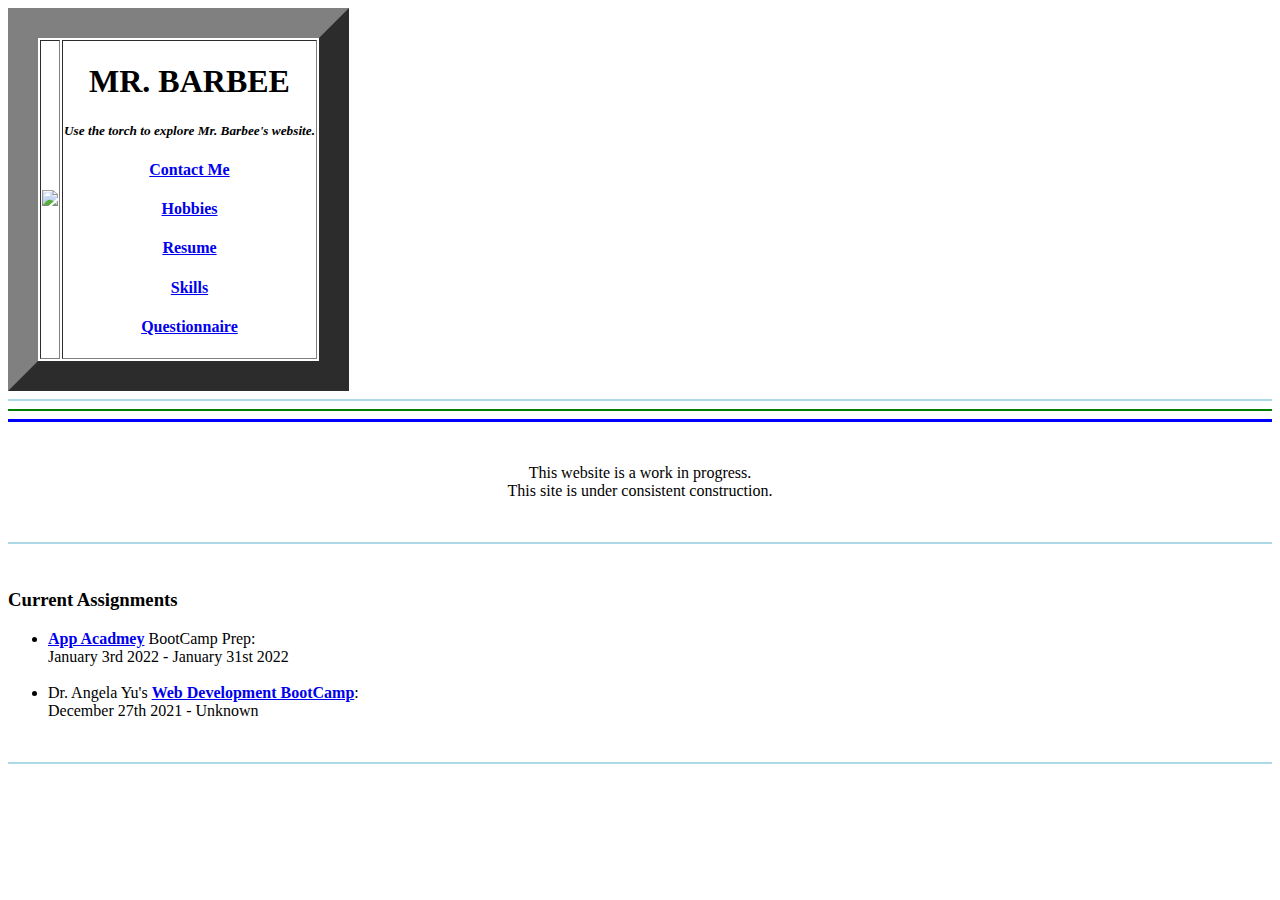
==== index.html @ 423e6048 "Initial Upload" ====
<!DOCTYPE html>
<html lang="en" dir="ltr">

<head>
  <meta charset="utf-8">
  <meta name="description" content="Mr.Barbee's website.">
  <!--Creates a description that can be viewed in a search engine-->
  <title>Mr. Barbee's Site</title>
  <!--<strong></strong> creates bold emphisis. Prefered over <b></b>-->
  <!--Creates a title that can be viewed in a search engine-->
</head>

<body>
  <table border="30">
    <tr>
      <td><img src="C:\Users\dwbar\Desktop\FullStack Development\Dr Yu Coursework\Web Development\HTML Personal Site\Images\Headshots\zelda.png">
      </td>
      <td><h1><center>MR. BARBEE</center></h1>
      <p><!--Creates a paragraph in the <body></body>-->
      <h5><center><em>Use the torch to explore <strong>Mr. Barbee's</strong> website.</em>
        <!-- <i></i> can also be used to italicize but <em></em> stresses the text.--></center></h4>
      </p>
      <center>
        <h4><a href="contact.html">Contact Me</a></h4>
      </center>
      <center>
        <h4><a href="hobbies.html">Hobbies</a></h4>
      </center>
      <center>
        <h4><a href="resume.html">Resume</a></h4>
      </center>
      <center>
        <h4><a href="skills.html">Skills</a></h4>
      </center>
      <center>
        <h4><a href="questionnaire.html">Questionnaire</a></h4>
      </center>
  </table>

  <hr size='2.5' color='lightblue'>
  <hr size='2.5' color='green'>
  <hr size='3' color='blue'>
  <br>
  <center>
    <p>This website is a work in progress.
      <br>
      This site is under consistent construction.
    </p>
  </center>
  <br>
  <hr size='2.5' color='lightblue'>
  <br>
  <h3>Current Assignments</h3>
  <ul>
    <li><strong><a href="https://www.appacademy.io/course/bootcamp-prep-live">App Acadmey</a></strong> BootCamp Prep:
      <br>January 3rd 2022 - January 31st 2022
    </li>
    <br>
    <li>Dr. Angela Yu's <strong><a href="https://www.udemy.com/user/4b4368a3-b5c8-4529-aa65-2056ec31f37e/">Web Development BootCamp</a></strong>:
      <br>December 27th 2021 - Unknown
    </li>
  </ul>
  <br>
  <hr size='2.5' color='lightblue'>
</body>

</html>
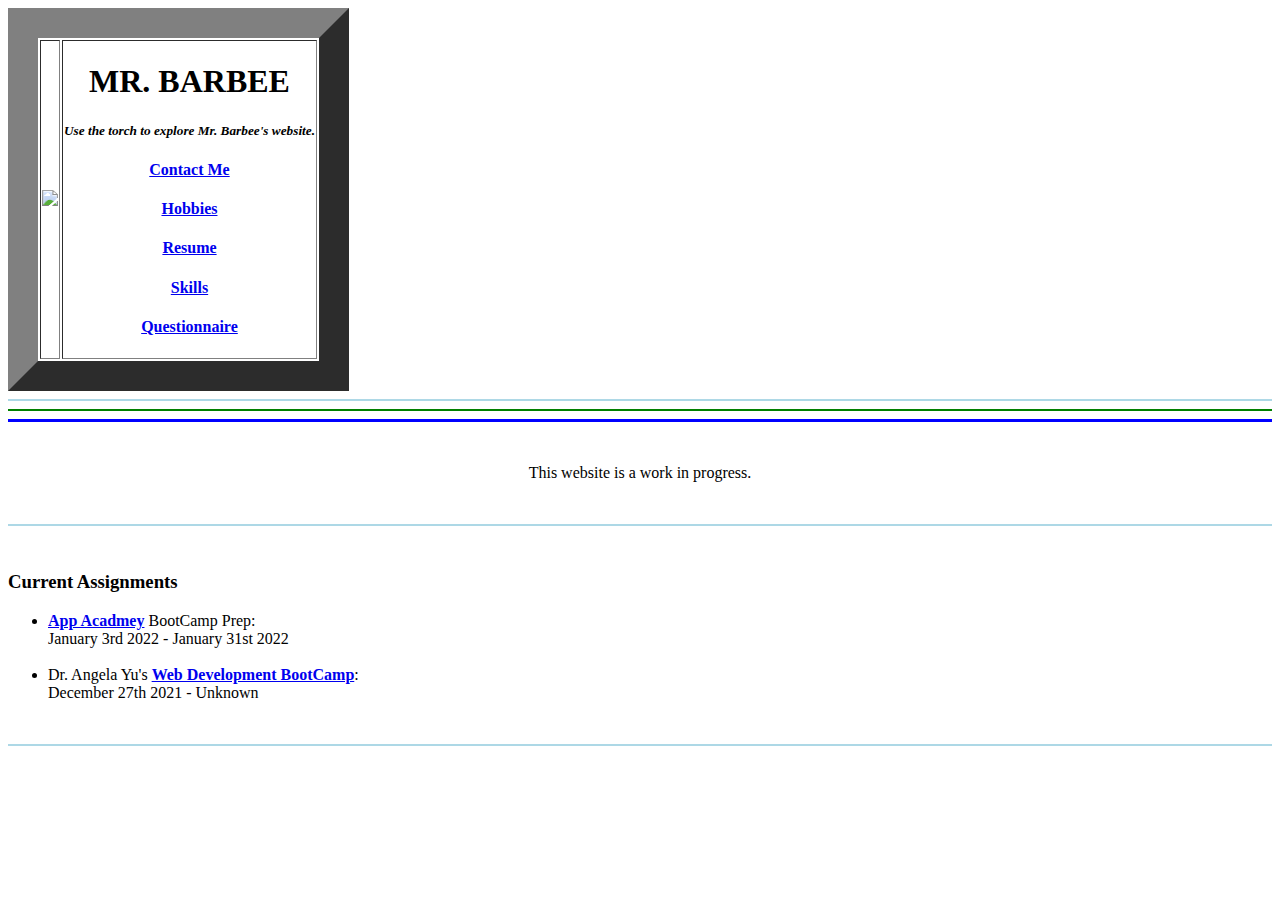
==== commit 8511b8c8: "Update index.html" ====
--- a/index.html
+++ b/index.html
@@ -13,7 +13,7 @@
 <body>
   <table border="30">
     <tr>
-      <td><img src="C:\Users\dwbar\Desktop\FullStack Development\Dr Yu Coursework\Web Development\HTML Personal Site\Images\Headshots\zelda.png">
+      <td><img src="https://github.com/DWBar/CV/blob/main/Images/Headshots/zelda.png">
       </td>
       <td><h1><center>MR. BARBEE</center></h1>
       <p><!--Creates a paragraph in the <body></body>-->
@@ -43,8 +43,6 @@
   <br>
   <center>
     <p>This website is a work in progress.
-      <br>
-      This site is under consistent construction.
     </p>
   </center>
   <br>
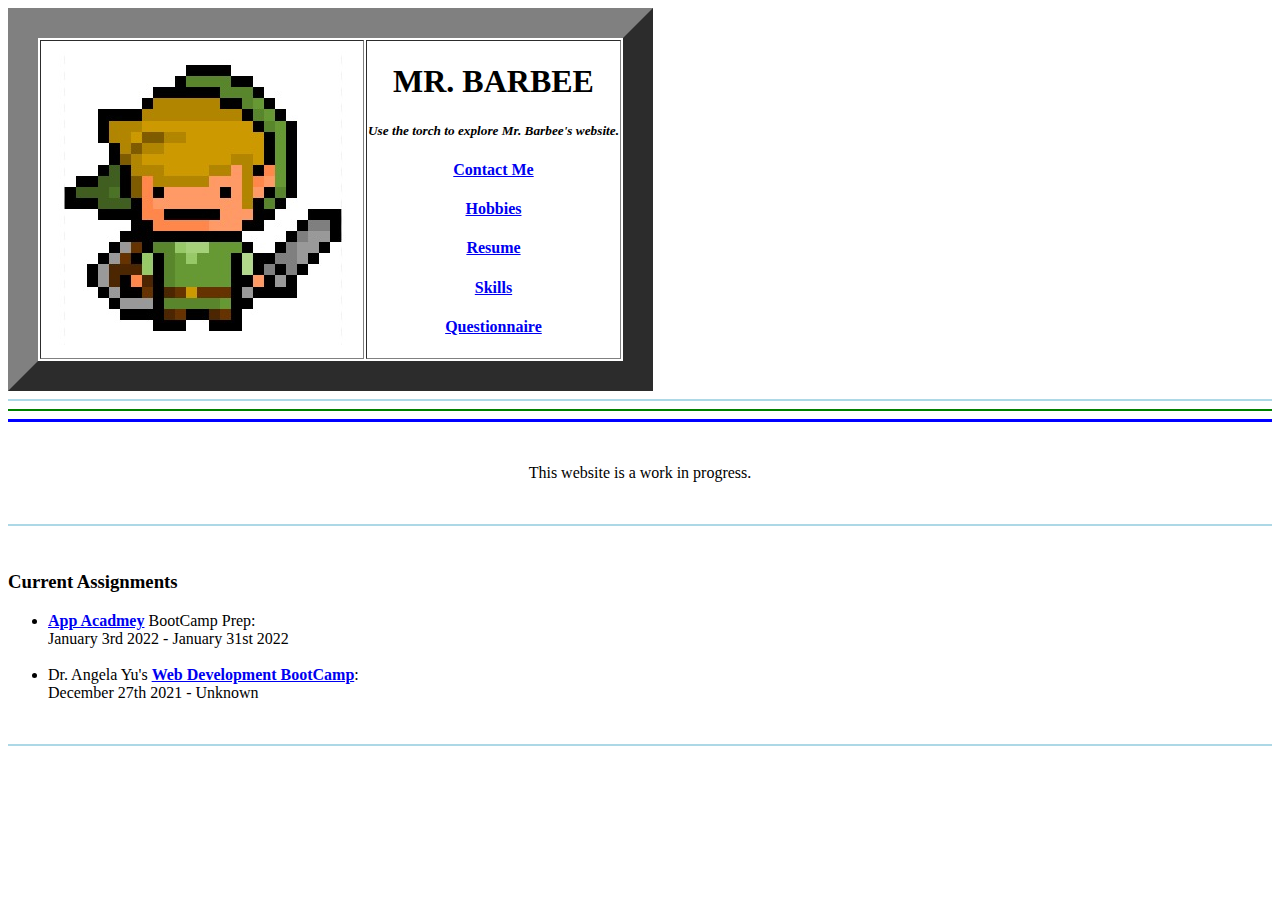
==== commit ee98617d: "Update index.html" ====
--- a/index.html
+++ b/index.html
@@ -13,7 +13,7 @@
 <body>
   <table border="30">
     <tr>
-      <td><img src="https://github.com/DWBar/CV/blob/main/Images/Headshots/zelda.png">
+      <td><img src="Images/Headshots/zelda.png">
       </td>
       <td><h1><center>MR. BARBEE</center></h1>
       <p><!--Creates a paragraph in the <body></body>-->
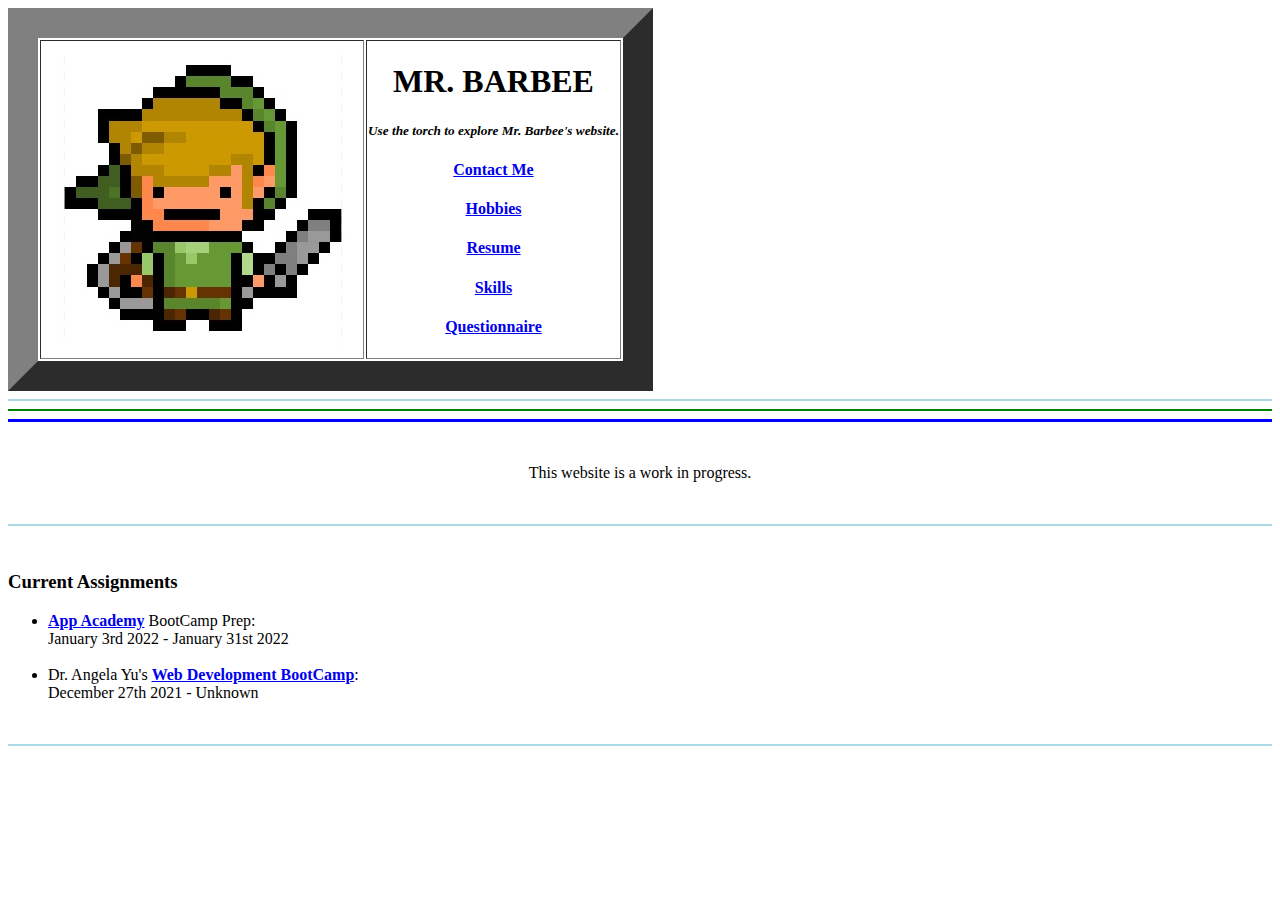
==== commit 5e3ffbfd: "Update index.html" ====
--- a/index.html
+++ b/index.html
@@ -50,7 +50,7 @@
   <br>
   <h3>Current Assignments</h3>
   <ul>
-    <li><strong><a href="https://www.appacademy.io/course/bootcamp-prep-live">App Acadmey</a></strong> BootCamp Prep:
+    <li><strong><a href="https://www.appacademy.io/course/bootcamp-prep-live">App Academy</a></strong> BootCamp Prep:
       <br>January 3rd 2022 - January 31st 2022
     </li>
     <br>
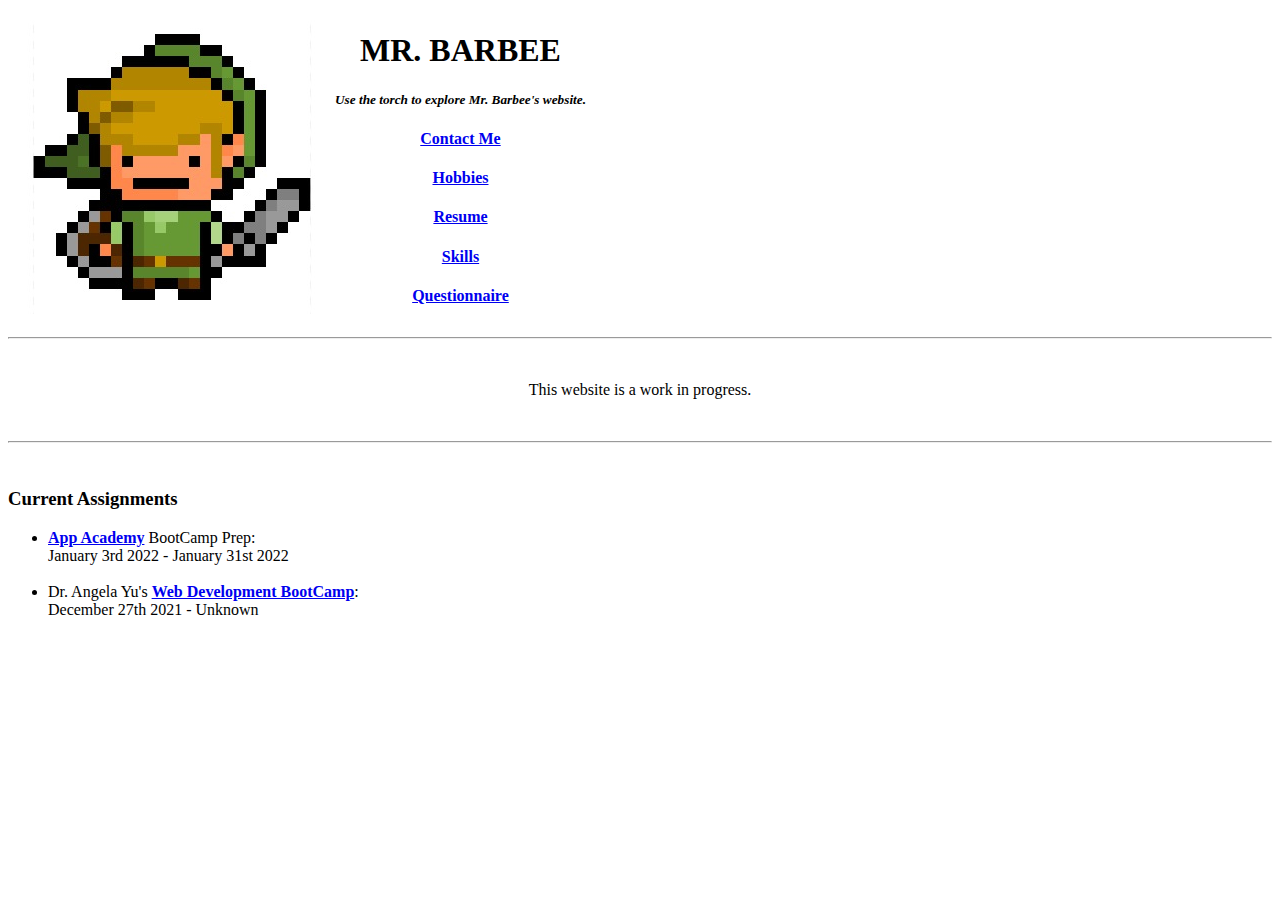
==== commit 26247238: "Dr angela Yu's Full Stack Class notes from module 4 ep 1 to ep 6." ====
--- a/index.html
+++ b/index.html
@@ -8,45 +8,55 @@
   <title>Mr. Barbee's Site</title>
   <!--<strong></strong> creates bold emphisis. Prefered over <b></b>-->
   <!--Creates a title that can be viewed in a search engine-->
+
+  <!--Creates a styles reference link for this page.-->
+  <link rel="stylesheet" href="css/styles.css">
+
 </head>
 
 <body>
-  <table border="30">
+  <table>
     <tr>
       <td><img src="Images/Headshots/zelda.png">
       </td>
-      <td><h1><center>MR. BARBEE</center></h1>
-      <p><!--Creates a paragraph in the <body></body>-->
-      <h5><center><em>Use the torch to explore <strong>Mr. Barbee's</strong> website.</em>
-        <!-- <i></i> can also be used to italicize but <em></em> stresses the text.--></center></h4>
-      </p>
-      <center>
-        <h4><a href="contact.html">Contact Me</a></h4>
-      </center>
-      <center>
-        <h4><a href="hobbies.html">Hobbies</a></h4>
-      </center>
-      <center>
-        <h4><a href="resume.html">Resume</a></h4>
-      </center>
-      <center>
-        <h4><a href="skills.html">Skills</a></h4>
-      </center>
-      <center>
-        <h4><a href="questionnaire.html">Questionnaire</a></h4>
-      </center>
+      <td>
+        <h1>
+          <center>MR. BARBEE</center>
+        </h1>
+        <p>
+          <!--Creates a paragraph in the <body></body>-->
+        <h5>
+          <center><em>Use the torch to explore <strong>Mr. Barbee's</strong> website.</em>
+            <!-- <i></i> can also be used to italicize but <em></em> stresses the text.-->
+          </center>
+          </h4>
+          </p>
+          <center>
+            <h4><a href="contact.html">Contact Me</a></h4>
+          </center>
+          <center>
+            <h4><a href="hobbies.html">Hobbies</a></h4>
+          </center>
+          <center>
+            <h4><a href="resume.html">Resume</a></h4>
+          </center>
+          <center>
+            <h4><a href="skills.html">Skills</a></h4>
+          </center>
+          <center>
+            <h4><a href="questionnaire.html">Questionnaire</a></h4>
+          </center>
   </table>
 
-  <hr size='2.5' color='lightblue'>
-  <hr size='2.5' color='green'>
-  <hr size='3' color='blue'>
+  <hr>
+
   <br>
   <center>
     <p>This website is a work in progress.
     </p>
   </center>
   <br>
-  <hr size='2.5' color='lightblue'>
+  <hr>
   <br>
   <h3>Current Assignments</h3>
   <ul>
@@ -59,7 +69,8 @@
     </li>
   </ul>
   <br>
-  <hr size='2.5' color='lightblue'>
+  <!--An example of how to change html tags locally
+  <hr size='2.5' color='lightblue'> -->
 </body>
 
 </html>
